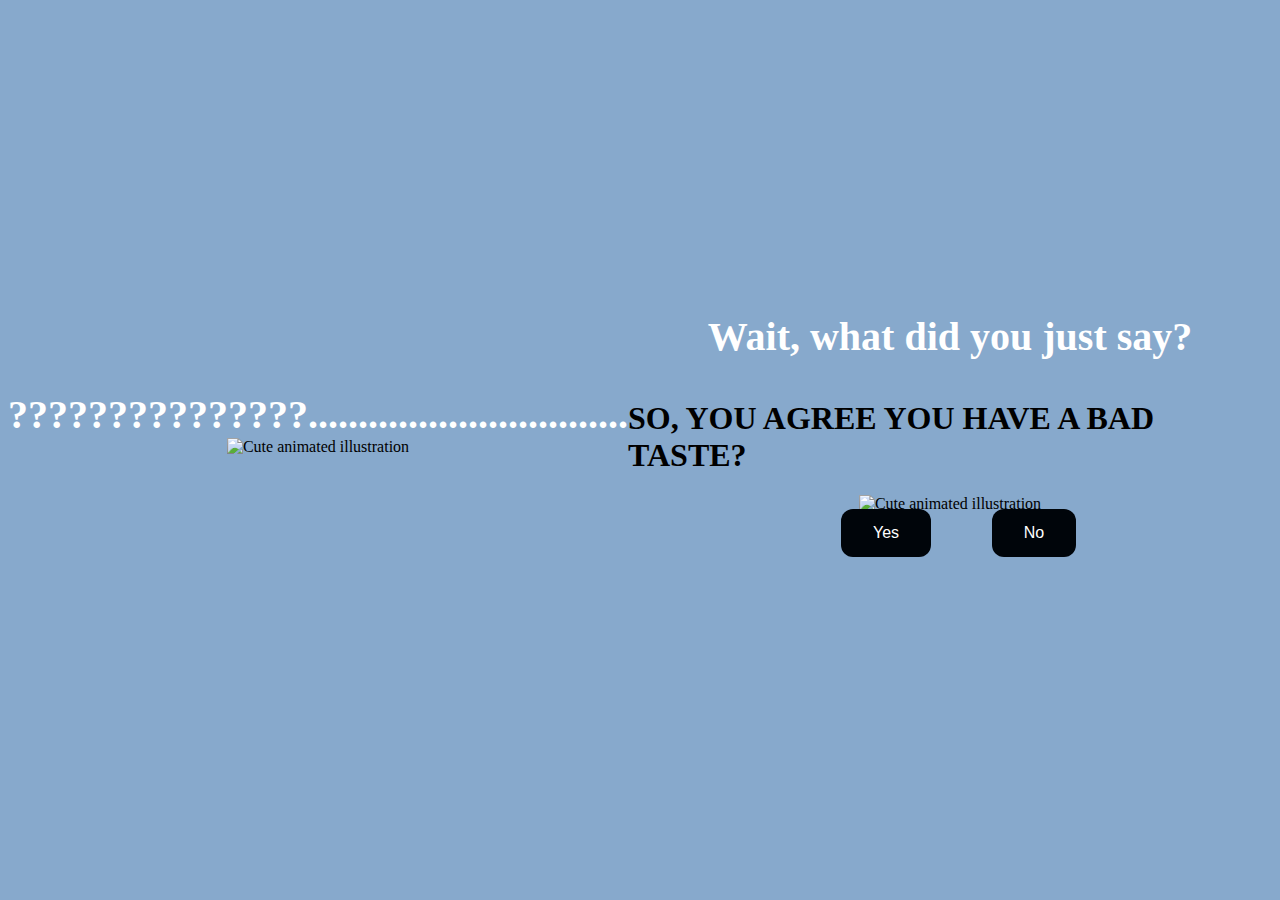
==== index.html @ 5827f235 "Add files via upload" ====
<!DOCTYPE html>
<html lang="en">
    <head>
        <link rel="stylesheet" href="./styles.css">
        
    </head>
    <title>BC Funnnn!</title> 
    <body>
        <div class="container">
            <div >
                <h1 class = "header_text">???????????????................................</h1>
            </div>
            <div class="gif_container">
                <img src="https://media.tenor.com/9EKxVcJS-UAAAAAi/memes-funny.gif" alt="Cute animated illustration">
            </div>
            


           
        </div>

        <div class ="container">

            <div >
                <h1 class = "header_text"> Wait, what did you just say?</h1><br/>
            </div>
            <div>
                <h1> SO, YOU AGREE YOU HAVE A BAD TASTE? </h1>
            </div>
            <div class="gif_container">
                <img src="https://i.gifer.com/4Mj.gif" alt="Cute animated illustration">
            </div>
            <div class = "buttons">
                <button class="btn" id = "yesButton" onclick="nextPage()">Yes</button>
                <button class="btn" id="noButton" onmouseover="moveButton()" onclick="moveButton()">No</button>
                <script>
                    function nextPage() {
                        window.location.href = "yes.html";
                    }
                    
                    function moveButton() {
                        var x = Math.random() * (window.innerWidth - document.getElementById('noButton').offsetWidth) - 85;
                        var y = Math.random() * (window.innerHeight - document.getElementById('noButton').offsetHeight) - 48;
                        document.getElementById('noButton').style.left = `${x}px`;
                        document.getElementById('noButton').style.top = `${y}px`;
                    }
                </script> 
            </div>



        </div>
        
       
    </body> 
</html>
---- styles.css ----
body{
    display: flex;
    justify-content: space-around;
    align-items: center;
    height: 90vh;
    background-color: #87a9cc;
}





#noButton {
    position: absolute;
    margin-left: 150px;
    transition: 0.5s;
}

#yesButton {
    position: absolute;
    margin-right: 150px;
}

.header_text {
    font-family: 'Nunito';
    font-size: 40px;
    font-weight: bold;
    color: white;
    text-align: center;
    margin-top: 20px;
    margin-bottom: 0px;
}

.buttons {
    display: flex;
    flex-direction: row;
    justify-content: center;
    align-items: center;
    margin-top: 20px;
    margin-left: 20px;
}

.btn {
    background-color: #00050a;
    color: white;
    padding: 15px 32px;
    text-align: center;
    display: inline-block;
    font-size: 16px;
    margin: 4px 2px;
    cursor: pointer;
    border: none;
    border-radius: 12px;
    transition: background-color 0.3s ease;
}

.gif_container {
    display: flex;
    justify-content: center;
    align-items: center;
}

@media only screen and (max-width: 320px) and (max-height: 568px) {
    body {
        height: 100vh;
    }

    .header_text {
        font-size: 20px;
    }

    img {
        height: 60vh;
    }

    .btn {
        padding: 10px 18px;
        font-size: 12px;
    }
}

@media only screen and (max-width: 414px) and (max-height: 736px) {
    body {
        height: 90vh;
    }

    .header_text {
        font-size: 28px;
    }

    img {
        height: 60vh;
    }

    .btn {
        padding: 15px 25px;
        font-size: 14px;
    }
}
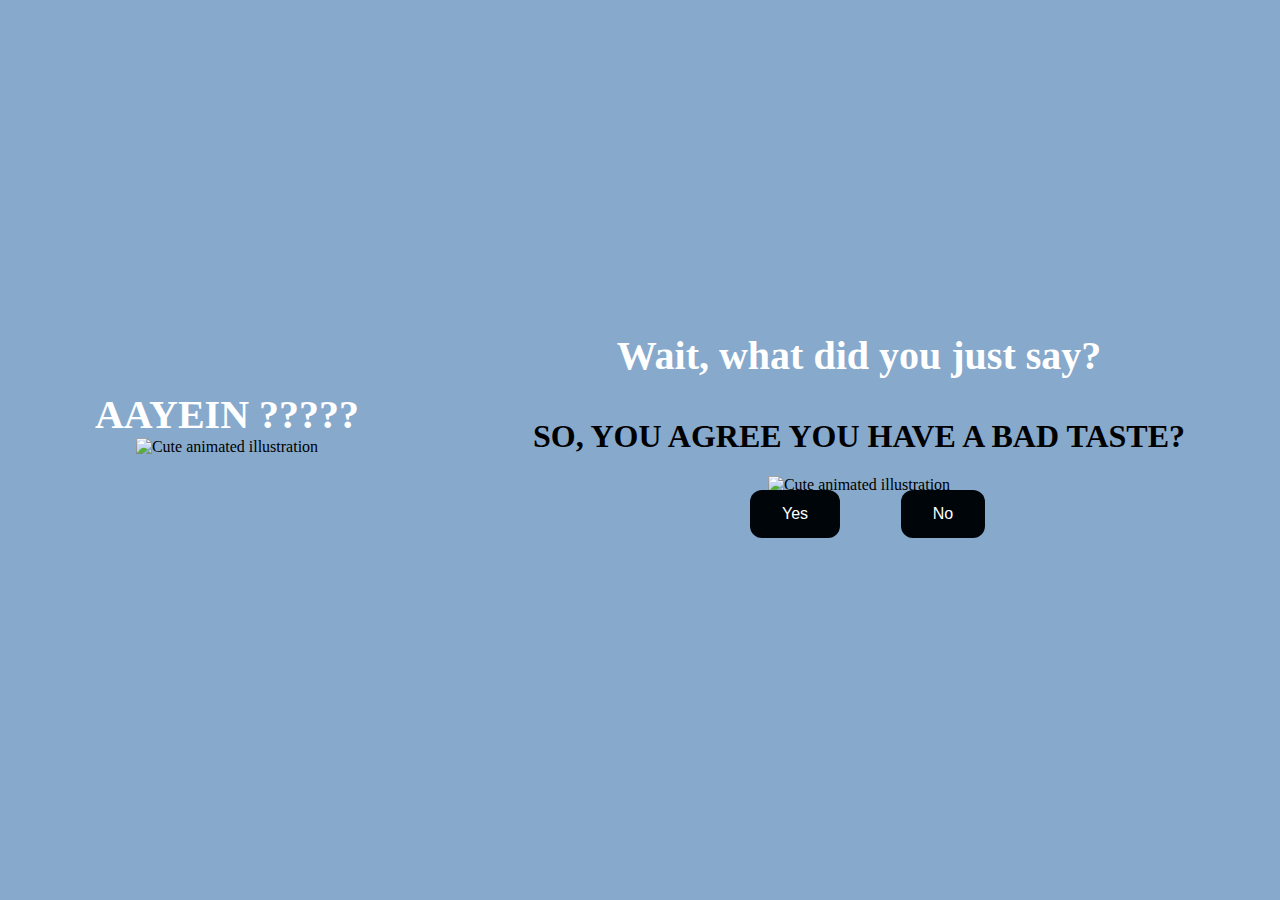
==== commit 83f66fb7: "Update index.html" ====
--- a/index.html
+++ b/index.html
@@ -8,7 +8,7 @@
     <body>
         <div class="container">
             <div >
-                <h1 class = "header_text">???????????????................................</h1>
+                <h1 class = "header_text">AAYEIN ?????</h1>
             </div>
             <div class="gif_container">
                 <img src="https://media.tenor.com/9EKxVcJS-UAAAAAi/memes-funny.gif" alt="Cute animated illustration">
@@ -53,4 +53,4 @@
         
        
     </body> 
-</html>+</html>
